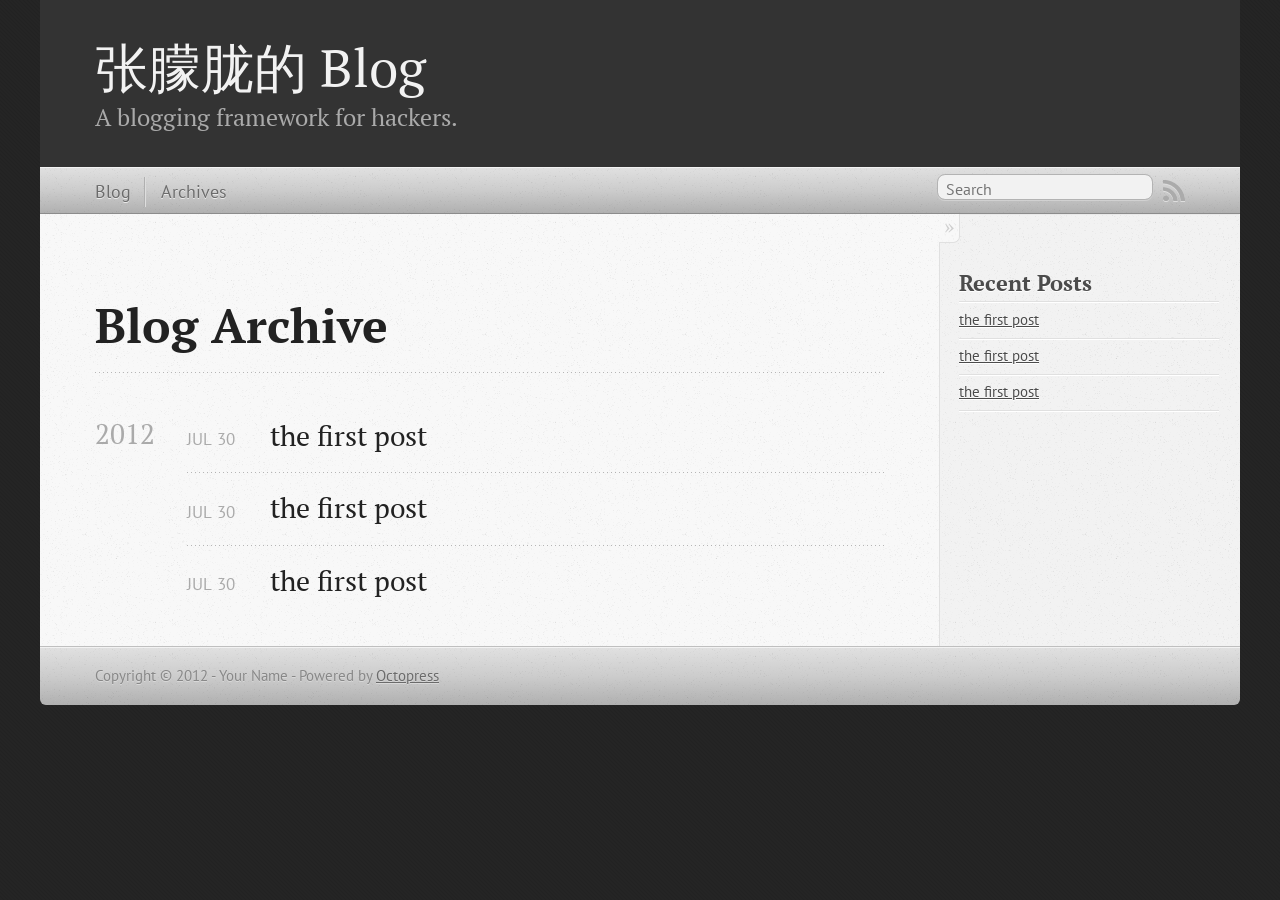
==== blog/archives/index.html @ 4d6401e7 "Site updated at 2012-07-30 12:46:50 UTC" ====
<!DOCTYPE html>
<!--[if IEMobile 7 ]><html class="no-js iem7"><![endif]-->
<!--[if lt IE 9]><html class="no-js lte-ie8"><![endif]-->
<!--[if (gt IE 8)|(gt IEMobile 7)|!(IEMobile)|!(IE)]><!--><html class="no-js" lang="en"><!--<![endif]-->
<head>
  <meta charset="utf-8">
  <title>Blog Archive - 张朦胧的 Blog</title>
  <meta name="author" content="Your Name">

  
  <meta name="description" content="Blog Archive 2012 the first post
Jul 30 2012 the first post
Jul 30 2012 the first post
Jul 30 2012 Recent Posts the first post the first post the &hellip;">
  

  <!-- http://t.co/dKP3o1e -->
  <meta name="HandheldFriendly" content="True">
  <meta name="MobileOptimized" content="320">
  <meta name="viewport" content="width=device-width, initial-scale=1">

  
  <link rel="canonical" href="http://ccc012zx.github.com/blog/archives/">
  <link href="/favicon.png" rel="icon">
  <link href="/stylesheets/screen.css" media="screen, projection" rel="stylesheet" type="text/css">
  <script src="/javascripts/modernizr-2.0.js"></script>
  <script src="/javascripts/ender.js"></script>
  <script src="/javascripts/octopress.js" type="text/javascript"></script>
  <link href="/atom.xml" rel="alternate" title="张朦胧的 Blog" type="application/atom+xml">
  <!--Fonts from Google"s Web font directory at http://google.com/webfonts -->
<link href="http://fonts.googleapis.com/css?family=PT+Serif:regular,italic,bold,bolditalic" rel="stylesheet" type="text/css">
<link href="http://fonts.googleapis.com/css?family=PT+Sans:regular,italic,bold,bolditalic" rel="stylesheet" type="text/css">

  

</head>

<body   >
  <header role="banner"><hgroup>
  <h1><a href="/">张朦胧的 Blog</a></h1>
  
    <h2>A blogging framework for hackers.</h2>
  
</hgroup>

</header>
  <nav role="navigation"><ul class="subscription" data-subscription="rss">
  <li><a href="/atom.xml" rel="subscribe-rss" title="subscribe via RSS">RSS</a></li>
  
</ul>
  
<form action="http://google.com/search" method="get">
  <fieldset role="search">
    <input type="hidden" name="q" value="site:ccc012zx.github.com" />
    <input class="search" type="text" name="q" results="0" placeholder="Search"/>
  </fieldset>
</form>
  
<ul class="main-navigation">
  <li><a href="/">Blog</a></li>
  <li><a href="/blog/archives">Archives</a></li>
</ul>

</nav>
  <div id="main">
    <div id="content">
      <div>
<article role="article">
  
  <header>
    <h1 class="entry-title">Blog Archive</h1>
    
  </header>
  
  <div id="blog-archives">



  
  <h2>2012</h2>

<article>
  
<h1><a href="/blog/2012/07/30/the-third-post/">the first post</a></h1>
<time datetime="2012-07-30T16:35:00+08:00" pubdate><span class='month'>Jul</span> <span class='day'>30</span> <span class='year'>2012</span></time>


</article>



<article>
  
<h1><a href="/blog/2012/07/30/the-second-post/">the first post</a></h1>
<time datetime="2012-07-30T16:35:00+08:00" pubdate><span class='month'>Jul</span> <span class='day'>30</span> <span class='year'>2012</span></time>


</article>



<article>
  
<h1><a href="/blog/2012/07/30/the-first-post/">the first post</a></h1>
<time datetime="2012-07-30T16:35:00+08:00" pubdate><span class='month'>Jul</span> <span class='day'>30</span> <span class='year'>2012</span></time>


</article>

</div>

  
</article>

</div>

<aside class="sidebar">
  
    <section>
  <h1>Recent Posts</h1>
  <ul id="recent_posts">
    
      <li class="post">
        <a href="/blog/2012/07/30/the-third-post/">the first post</a>
      </li>
    
      <li class="post">
        <a href="/blog/2012/07/30/the-second-post/">the first post</a>
      </li>
    
      <li class="post">
        <a href="/blog/2012/07/30/the-first-post/">the first post</a>
      </li>
    
  </ul>
</section>






  
</aside>


    </div>
  </div>
  <footer role="contentinfo"><p>
  Copyright &copy; 2012 - Your Name -
  <span class="credit">Powered by <a href="http://octopress.org">Octopress</a></span>
</p>

</footer>
  







  <script type="text/javascript">
    (function(){
      var twitterWidgets = document.createElement('script');
      twitterWidgets.type = 'text/javascript';
      twitterWidgets.async = true;
      twitterWidgets.src = 'http://platform.twitter.com/widgets.js';
      document.getElementsByTagName('head')[0].appendChild(twitterWidgets);
    })();
  </script>





</body>
</html>
---- stylesheets/screen.css ----
html,body,div,span,applet,object,iframe,h1,h2,h3,h4,h5,h6,p,blockquote,pre,a,abbr,acronym,address,big,cite,code,del,dfn,em,img,ins,kbd,q,s,samp,small,strike,strong,sub,sup,tt,var,b,u,i,center,dl,dt,dd,ol,ul,li,fieldset,form,label,legend,table,caption,tbody,tfoot,thead,tr,th,td,article,aside,canvas,details,embed,figure,figcaption,footer,header,hgroup,menu,nav,output,ruby,section,summary,time,mark,audio,video{margin:0;padding:0;border:0;font-size:100%;font:inherit;vertical-align:baseline}body{line-height:1}ol,ul{list-style:none}table{border-collapse:collapse;border-spacing:0}caption,th,td{text-align:left;font-weight:normal;vertical-align:middle}q,blockquote{quotes:none}q:before,q:after,blockquote:before,blockquote:after{content:"";content:none}a img{border:none}article,aside,details,figcaption,figure,footer,header,hgroup,menu,nav,section,summary{display:block}article,aside,details,figcaption,figure,footer,header,hgroup,menu,nav,section,summary{display:block}a{color:#1863a1}a:visited{color:#751590}a:focus{color:#0181eb}a:hover{color:#0181eb}a:active{color:#01579f}aside.sidebar a{color:#1863a1}aside.sidebar a:focus{color:#0181eb}aside.sidebar a:hover{color:#0181eb}aside.sidebar a:active{color:#01579f}a{-webkit-transition:color 0.3s;-moz-transition:color 0.3s;-ms-transition:color 0.3s;-o-transition:color 0.3s;transition:color 0.3s}html{background:#252525 url('/images/line-tile.png?1343634546') top left}body>div{background:#f2f2f2 url('/images/noise.png?1343634546') top left;border-bottom:1px solid #bfbfbf}body>div>div{background:#f8f8f8 url('/images/noise.png?1343634546') top left;border-right:1px solid #e0e0e0}.heading,body>header h1,h1,h2,h3,h4,h5,h6{font-family:"PT Serif","Georgia","Helvetica Neue",Arial,sans-serif}.sans,body>header h2,article header p.meta,article>footer,#content .blog-index footer,html .gist .gist-file .gist-meta,#blog-archives a.category,#blog-archives time,aside.sidebar section,body>footer{font-family:"PT Sans","Helvetica Neue",Arial,sans-serif}.serif,body,#content .blog-index a[rel=full-article]{font-family:"PT Serif",Georgia,Times,"Times New Roman",serif}.mono,pre,code,tt,p code,li code{font-family:Menlo,Monaco,"Andale Mono","lucida console","Courier New",monospace}body>header h1{font-size:2.2em;font-family:"PT Serif","Georgia","Helvetica Neue",Arial,sans-serif;font-weight:normal;line-height:1.2em;margin-bottom:0.6667em}body>header h2{font-family:"PT Serif","Georgia","Helvetica Neue",Arial,sans-serif}body{line-height:1.5em;color:#222}h1{font-size:2.2em;line-height:1.2em}@media only screen and (min-width: 992px){body{font-size:1.15em}h1{font-size:2.6em;line-height:1.2em}}h1,h2,h3,h4,h5,h6{text-rendering:optimizelegibility;margin-bottom:1em;font-weight:bold}h2,section h1{font-size:1.5em}h3,section h2,section section h1{font-size:1.3em}h4,section h3,section section h2,section section section h1{font-size:1em}h5,section h4,section section h3{font-size:.9em}h6,section h5,section section h4,section section section h3{font-size:.8em}p,blockquote,ul,ol{margin-bottom:1.5em}ul{list-style-type:disc}ul ul{list-style-type:circle;margin-bottom:0px}ul ul ul{list-style-type:square;margin-bottom:0px}ol{list-style-type:decimal}ol ol{list-style-type:lower-alpha;margin-bottom:0px}ol ol ol{list-style-type:lower-roman;margin-bottom:0px}ul,ul ul,ul ol,ol,ol ul,ol ol{margin-left:1.3em}strong{font-weight:bold}em{font-style:italic}sup,sub{font-size:0.8em;position:relative;display:inline-block}sup{top:-0.5em}sub{bottom:-0.5em}q{font-style:italic}q:before{content:"\201C"}q:after{content:"\201D"}em,dfn{font-style:italic}strong,dfn{font-weight:bold}del,s{text-decoration:line-through}abbr,acronym{border-bottom:1px dotted;cursor:help}sub,sup{line-height:0}hr{margin-bottom:0.2em}small{font-size:.8em}big{font-size:1.2em}blockquote{font-style:italic;position:relative;font-size:1.2em;line-height:1.5em;padding-left:1em;border-left:4px solid rgba(170,170,170,0.5)}blockquote cite{font-style:italic}blockquote cite a{color:#aaa !important;word-wrap:break-word}blockquote cite:before{content:'\2014';padding-right:.3em;padding-left:.3em;color:#aaa}@media only screen and (min-width: 992px){blockquote{padding-left:1.5em;border-left-width:4px}}.pullquote-right:before,.pullquote-left:before{padding:0;border:none;content:attr(data-pullquote);float:right;width:45%;margin:.5em 0 1em 1.5em;position:relative;top:7px;font-size:1.4em;line-height:1.45em}.pullquote-left:before{float:left;margin:.5em 1.5em 1em 0}.force-wrap,article a,aside.sidebar a{white-space:-moz-pre-wrap;white-space:-pre-wrap;white-space:-o-pre-wrap;white-space:pre-wrap;word-wrap:break-word}.group,body>header,body>nav,body>footer,body #content>article,body #content>div>article,body #content>div>section,body div.pagination,aside.sidebar,#main,#content,.sidebar{*zoom:1}.group:after,body>header:after,body>nav:after,body>footer:after,body #content>article:after,body #content>div>article:after,body #content>div>section:after,body div.pagination:after,aside.sidebar:after,#main:after,#content:after,.sidebar:after{content:"";display:table;clear:both}body{-webkit-text-size-adjust:none;max-width:1200px;position:relative;margin:0 auto}body>header,body>nav,body>footer,body #content>article,body #content>div>article,body #content>div>section{padding-left:18px;padding-right:18px}@media only screen and (min-width: 480px){body>header,body>nav,body>footer,body #content>article,body #content>div>article,body #content>div>section{padding-left:25px;padding-right:25px}}@media only screen and (min-width: 768px){body>header,body>nav,body>footer,body #content>article,body #content>div>article,body #content>div>section{padding-left:35px;padding-right:35px}}@media only screen and (min-width: 992px){body>header,body>nav,body>footer,body #content>article,body #content>div>article,body #content>div>section{padding-left:55px;padding-right:55px}}body div.pagination{margin-left:18px;margin-right:18px}@media only screen and (min-width: 480px){body div.pagination{margin-left:25px;margin-right:25px}}@media only screen and (min-width: 768px){body div.pagination{margin-left:35px;margin-right:35px}}@media only screen and (min-width: 992px){body div.pagination{margin-left:55px;margin-right:55px}}body>header{font-size:1em;padding-top:1.5em;padding-bottom:1.5em}#content{overflow:hidden}#content>div,#content>article{width:100%}aside.sidebar{float:none;padding:0 18px 1px;background-color:#f7f7f7;border-top:1px solid #e0e0e0}.flex-content,article img,article video,article .flash-video,aside.sidebar img{max-width:100%;height:auto}.basic-alignment.left,article img.left,article video.left,article .left.flash-video,aside.sidebar img.left{float:left;margin-right:1.5em}.basic-alignment.right,article img.right,article video.right,article .right.flash-video,aside.sidebar img.right{float:right;margin-left:1.5em}.basic-alignment.center,article img.center,article video.center,article .center.flash-video,aside.sidebar img.center{display:block;margin:0 auto 1.5em}.basic-alignment.left,article img.left,article video.left,article .left.flash-video,aside.sidebar img.left,.basic-alignment.right,article img.right,article video.right,article .right.flash-video,aside.sidebar img.right{margin-bottom:.8em}.toggle-sidebar,.no-sidebar .toggle-sidebar{display:none}@media only screen and (min-width: 750px){body.sidebar-footer aside.sidebar{float:none;width:auto;clear:left;margin:0;padding:0 35px 1px;background-color:#f7f7f7;border-top:1px solid #eaeaea}body.sidebar-footer aside.sidebar section.odd,body.sidebar-footer aside.sidebar section.even{float:left;width:48%}body.sidebar-footer aside.sidebar section.odd{margin-left:0}body.sidebar-footer aside.sidebar section.even{margin-left:4%}body.sidebar-footer aside.sidebar.thirds section{width:30%;margin-left:5%}body.sidebar-footer aside.sidebar.thirds section.first{margin-left:0;clear:both}}body.sidebar-footer #content{margin-right:0px}body.sidebar-footer .toggle-sidebar{display:none}@media only screen and (min-width: 550px){body>header{font-size:1em}}@media only screen and (min-width: 750px){aside.sidebar{float:none;width:auto;clear:left;margin:0;padding:0 35px 1px;background-color:#f7f7f7;border-top:1px solid #eaeaea}aside.sidebar section.odd,aside.sidebar section.even{float:left;width:48%}aside.sidebar section.odd{margin-left:0}aside.sidebar section.even{margin-left:4%}aside.sidebar.thirds section{width:30%;margin-left:5%}aside.sidebar.thirds section.first{margin-left:0;clear:both}}@media only screen and (min-width: 768px){body{-webkit-text-size-adjust:auto}body>header{font-size:1.2em}#main{padding:0;margin:0 auto}#content{overflow:visible;margin-right:240px;position:relative}.no-sidebar #content{margin-right:0;border-right:0}.collapse-sidebar #content{margin-right:20px}#content>div,#content>article{padding-top:17.5px;padding-bottom:17.5px;float:left}aside.sidebar{width:210px;padding:0 15px 15px;background:none;clear:none;float:left;margin:0 -100% 0 0}aside.sidebar section{width:auto;margin-left:0}aside.sidebar section.odd,aside.sidebar section.even{float:none;width:auto;margin-left:0}.collapse-sidebar aside.sidebar{float:none;width:auto;clear:left;margin:0;padding:0 35px 1px;background-color:#f7f7f7;border-top:1px solid #eaeaea}.collapse-sidebar aside.sidebar section.odd,.collapse-sidebar aside.sidebar section.even{float:left;width:48%}.collapse-sidebar aside.sidebar section.odd{margin-left:0}.collapse-sidebar aside.sidebar section.even{margin-left:4%}.collapse-sidebar aside.sidebar.thirds section{width:30%;margin-left:5%}.collapse-sidebar aside.sidebar.thirds section.first{margin-left:0;clear:both}}@media only screen and (min-width: 992px){body>header{font-size:1.3em}#content{margin-right:300px}#content>div,#content>article{padding-top:27.5px;padding-bottom:27.5px}aside.sidebar{width:260px;padding:1.2em 20px 20px}.collapse-sidebar aside.sidebar{padding-left:55px;padding-right:55px}}@media only screen and (min-width: 768px){ul,ol{margin-left:0}}body>header{background:#333}body>header h1{display:inline-block;margin:0}body>header h1 a,body>header h1 a:visited,body>header h1 a:hover{color:#f2f2f2;text-decoration:none}body>header h2{margin:.2em 0 0;font-size:1em;color:#aaa;font-weight:normal}body>nav{position:relative;background-color:#ccc;background:url('/images/noise.png?1343634546'),-webkit-gradient(linear, 50% 0%, 50% 100%, color-stop(0%, #e0e0e0), color-stop(50%, #cccccc), color-stop(100%, #b0b0b0));background:url('/images/noise.png?1343634546'),-webkit-linear-gradient(#e0e0e0,#cccccc,#b0b0b0);background:url('/images/noise.png?1343634546'),-moz-linear-gradient(#e0e0e0,#cccccc,#b0b0b0);background:url('/images/noise.png?1343634546'),-o-linear-gradient(#e0e0e0,#cccccc,#b0b0b0);background:url('/images/noise.png?1343634546'),-ms-linear-gradient(#e0e0e0,#cccccc,#b0b0b0);background:url('/images/noise.png?1343634546'),linear-gradient(#e0e0e0,#cccccc,#b0b0b0);border-top:1px solid #f2f2f2;border-bottom:1px solid #8c8c8c;padding-top:.35em;padding-bottom:.35em}body>nav form{-webkit-background-clip:padding;-moz-background-clip:padding;background-clip:padding-box;margin:0;padding:0}body>nav form .search{padding:.3em .5em 0;font-size:.85em;font-family:"PT Sans","Helvetica Neue",Arial,sans-serif;line-height:1.1em;width:95%;-webkit-border-radius:0.5em;-moz-border-radius:0.5em;-ms-border-radius:0.5em;-o-border-radius:0.5em;border-radius:0.5em;-webkit-background-clip:padding;-moz-background-clip:padding;background-clip:padding-box;-webkit-box-shadow:#d1d1d1 0 1px;-moz-box-shadow:#d1d1d1 0 1px;box-shadow:#d1d1d1 0 1px;background-color:#f2f2f2;border:1px solid #b3b3b3;color:#888}body>nav form .search:focus{color:#444;border-color:#80b1df;-webkit-box-shadow:#80b1df 0 0 4px,#80b1df 0 0 3px inset;-moz-box-shadow:#80b1df 0 0 4px,#80b1df 0 0 3px inset;box-shadow:#80b1df 0 0 4px,#80b1df 0 0 3px inset;background-color:#fff;outline:none}body>nav fieldset[role=search]{float:right;width:48%}body>nav fieldset.mobile-nav{float:left;width:48%}body>nav fieldset.mobile-nav select{width:100%;font-size:.8em;border:1px solid #888}body>nav ul{display:none}@media only screen and (min-width: 550px){body>nav{font-size:.9em}body>nav ul{margin:0;padding:0;border:0;overflow:hidden;*zoom:1;float:left;display:block;padding-top:.15em}body>nav ul li{list-style-image:none;list-style-type:none;margin-left:0;white-space:nowrap;display:inline;float:left;padding-left:0;padding-right:0}body>nav ul li:first-child,body>nav ul li.first{padding-left:0}body>nav ul li:last-child{padding-right:0}body>nav ul li.last{padding-right:0}body>nav ul.subscription{margin-left:.8em;float:right}body>nav ul.subscription li:last-child a{padding-right:0}body>nav ul li{margin:0}body>nav a{color:#6b6b6b;font-family:"PT Sans","Helvetica Neue",Arial,sans-serif;text-shadow:#ebebeb 0 1px;float:left;text-decoration:none;font-size:1.1em;padding:.1em 0;line-height:1.5em}body>nav a:visited{color:#6b6b6b}body>nav a:hover{color:#2b2b2b}body>nav li+li{border-left:1px solid #b0b0b0;margin-left:.8em}body>nav li+li a{padding-left:.8em;border-left:1px solid #dedede}body>nav form{float:right;text-align:left;padding-left:.8em;width:175px}body>nav form .search{width:93%;font-size:.95em;line-height:1.2em}body>nav ul[data-subscription$=email]+form{width:97px}body>nav ul[data-subscription$=email]+form .search{width:91%}body>nav fieldset.mobile-nav{display:none}body>nav fieldset[role=search]{width:99%}}@media only screen and (min-width: 992px){body>nav form{width:215px}body>nav ul[data-subscription$=email]+form{width:147px}}.no-placeholder body>nav .search{background:#f2f2f2 url('/images/search.png?1343634546') 0.3em 0.25em no-repeat;text-indent:1.3em}@media only screen and (min-width: 550px){.maskImage body>nav ul[data-subscription$=email]+form{width:123px}}@media only screen and (min-width: 992px){.maskImage body>nav ul[data-subscription$=email]+form{width:173px}}.maskImage ul.subscription{position:relative;top:.2em}.maskImage ul.subscription li,.maskImage ul.subscription a{border:0;padding:0}.maskImage a[rel=subscribe-rss]{position:relative;top:0px;text-indent:-999999em;background-color:#dedede;border:0;padding:0}.maskImage a[rel=subscribe-rss],.maskImage a[rel=subscribe-rss]:after{-webkit-mask-image:url('/images/rss.png?1343634546');-moz-mask-image:url('/images/rss.png?1343634546');-ms-mask-image:url('/images/rss.png?1343634546');-o-mask-image:url('/images/rss.png?1343634546');mask-image:url('/images/rss.png?1343634546');-webkit-mask-repeat:no-repeat;-moz-mask-repeat:no-repeat;-ms-mask-repeat:no-repeat;-o-mask-repeat:no-repeat;mask-repeat:no-repeat;width:22px;height:22px}.maskImage a[rel=subscribe-rss]:after{content:"";position:absolute;top:-1px;left:0;background-color:#ababab}.maskImage a[rel=subscribe-rss]:hover:after{background-color:#9e9e9e}.maskImage a[rel=subscribe-email]{position:relative;top:0px;text-indent:-999999em;background-color:#dedede;border:0;padding:0}.maskImage a[rel=subscribe-email],.maskImage a[rel=subscribe-email]:after{-webkit-mask-image:url('/images/email.png?1343634546');-moz-mask-image:url('/images/email.png?1343634546');-ms-mask-image:url('/images/email.png?1343634546');-o-mask-image:url('/images/email.png?1343634546');mask-image:url('/images/email.png?1343634546');-webkit-mask-repeat:no-repeat;-moz-mask-repeat:no-repeat;-ms-mask-repeat:no-repeat;-o-mask-repeat:no-repeat;mask-repeat:no-repeat;width:28px;height:22px}.maskImage a[rel=subscribe-email]:after{content:"";position:absolute;top:-1px;left:0;background-color:#ababab}.maskImage a[rel=subscribe-email]:hover:after{background-color:#9e9e9e}article{padding-top:1em}article header{position:relative;padding-top:2em;padding-bottom:1em;margin-bottom:1em;background:url('[data-uri]') bottom left repeat-x}article header h1{margin:0}article header h1 a{text-decoration:none}article header h1 a:hover{text-decoration:underline}article header p{font-size:.9em;color:#aaa;margin:0}article header p.meta{text-transform:uppercase;position:absolute;top:0}@media only screen and (min-width: 768px){article header{margin-bottom:1.5em;padding-bottom:1em;background:url('[data-uri]') bottom left repeat-x}}article h2{padding-top:0.8em;background:url('[data-uri]') top left repeat-x}.entry-content article h2:first-child,article header+h2{padding-top:0}article h2:first-child,article header+h2{background:none}article .feature{padding-top:.5em;margin-bottom:1em;padding-bottom:1em;background:url('[data-uri]') bottom left repeat-x;font-size:2.0em;font-style:italic;line-height:1.3em}article img,article video,article .flash-video{-webkit-border-radius:0.3em;-moz-border-radius:0.3em;-ms-border-radius:0.3em;-o-border-radius:0.3em;border-radius:0.3em;-webkit-box-shadow:rgba(0,0,0,0.15) 0 1px 4px;-moz-box-shadow:rgba(0,0,0,0.15) 0 1px 4px;box-shadow:rgba(0,0,0,0.15) 0 1px 4px;-webkit-box-sizing:border-box;-moz-box-sizing:border-box;box-sizing:border-box;border:#fff 0.5em solid}article video,article .flash-video{margin:0 auto 1.5em}article video{display:block;width:100%}article .flash-video>div{position:relative;display:block;padding-bottom:56.25%;padding-top:1px;height:0;overflow:hidden}article .flash-video>div iframe,article .flash-video>div object,article .flash-video>div embed{position:absolute;top:0;left:0;width:100%;height:100%}article>footer{padding-bottom:2.5em;margin-top:2em}article>footer p.meta{margin-bottom:.8em;font-size:.85em;clear:both;overflow:hidden}.blog-index article+article{background:url('[data-uri]') top left repeat-x}#content .blog-index{padding-top:0;padding-bottom:0}#content .blog-index article{padding-top:2em}#content .blog-index article header{background:none;padding-bottom:0}#content .blog-index article h1{font-size:2.2em}#content .blog-index article h1 a{color:inherit}#content .blog-index article h1 a:hover{color:#0181eb}#content .blog-index a[rel=full-article]{background:#ebebeb;display:inline-block;padding:.4em .8em;margin-right:.5em;text-decoration:none;color:#666;-webkit-transition:background-color 0.5s;-moz-transition:background-color 0.5s;-ms-transition:background-color 0.5s;-o-transition:background-color 0.5s;transition:background-color 0.5s}#content .blog-index a[rel=full-article]:hover{background:#0181eb;text-shadow:none;color:#f8f8f8}#content .blog-index footer{margin-top:1em}.separator,article>footer .byline+time:before,article>footer time+time:before,article>footer .comments:before,article>footer .byline ~ .categories:before{content:"\2022 ";padding:0 .4em 0 .2em;display:inline-block}#content div.pagination{text-align:center;font-size:.95em;position:relative;background:url('[data-uri]') top left repeat-x;padding-top:1.5em;padding-bottom:1.5em}#content div.pagination a{text-decoration:none;color:#aaa}#content div.pagination a.prev{position:absolute;left:0}#content div.pagination a.next{position:absolute;right:0}#content div.pagination a:hover{color:#0181eb}#content div.pagination a[href*=archive]:before,#content div.pagination a[href*=archive]:after{content:'\2014';padding:0 .3em}p.meta+.sharing{padding-top:1em;padding-left:0;background:url('[data-uri]') top left repeat-x}#fb-root{display:none}.highlight,html .gist .gist-file .gist-syntax .gist-highlight{border:1px solid #05232b !important}.highlight table td.code,html .gist .gist-file .gist-syntax .gist-highlight table td.code{width:100%}.highlight .line-numbers,html .gist .gist-file .gist-syntax .gist-highlight .line-numbers{text-align:right;font-size:13px;line-height:1.45em;background:#073642 url('/images/noise.png?1343634546') top left !important;border-right:1px solid #00232c !important;-webkit-box-shadow:#083e4b -1px 0 inset;-moz-box-shadow:#083e4b -1px 0 inset;box-shadow:#083e4b -1px 0 inset;text-shadow:#021014 0 -1px;padding:.8em !important;-webkit-border-radius:0;-moz-border-radius:0;-ms-border-radius:0;-o-border-radius:0;border-radius:0}.highlight .line-numbers span,html .gist .gist-file .gist-syntax .gist-highlight .line-numbers span{color:#586e75 !important}figure.code,.gist-file,pre{-webkit-box-shadow:rgba(0,0,0,0.06) 0 0 10px;-moz-box-shadow:rgba(0,0,0,0.06) 0 0 10px;box-shadow:rgba(0,0,0,0.06) 0 0 10px}figure.code .highlight pre,.gist-file .highlight pre,pre .highlight pre{-webkit-box-shadow:none;-moz-box-shadow:none;box-shadow:none}html .gist .gist-file{margin-bottom:1.8em;position:relative;border:none;padding-top:26px !important}html .gist .gist-file .gist-syntax{border-bottom:0 !important;background:none !important}html .gist .gist-file .gist-syntax .gist-highlight{background:#002b36 !important}html .gist .gist-file .gist-meta{padding:.6em 0.8em;border:1px solid #083e4b !important;color:#586e75;font-size:.7em !important;background:#073642 url('/images/noise.png?1343634546') top left;line-height:1.5em}html .gist .gist-file .gist-meta a{color:#75878b !important;text-decoration:none}html .gist .gist-file .gist-meta a:hover{text-decoration:underline}html .gist .gist-file .gist-meta a:hover{color:#93a1a1 !important}html .gist .gist-file .gist-meta a[href*='#file']{position:absolute;top:0;left:0;right:-10px;color:#474747 !important}html .gist .gist-file .gist-meta a[href*='#file']:hover{color:#1863a1 !important}html .gist .gist-file .gist-meta a[href*=raw]{top:.4em}pre{background:#002b36 url('/images/noise.png?1343634546') top left;-webkit-border-radius:0.4em;-moz-border-radius:0.4em;-ms-border-radius:0.4em;-o-border-radius:0.4em;border-radius:0.4em;border:1px solid #05232b;line-height:1.45em;font-size:13px;margin-bottom:2.1em;padding:.8em 1em;color:#93a1a1;overflow:auto}h3.filename+pre{-moz-border-radius-topleft:0px;-webkit-border-top-left-radius:0px;-ms-border-top-left-radius:0px;-o-border-top-left-radius:0px;border-top-left-radius:0px;-moz-border-radius-topright:0px;-webkit-border-top-right-radius:0px;-ms-border-top-right-radius:0px;-o-border-top-right-radius:0px;border-top-right-radius:0px}p code,li code{display:inline-block;white-space:no-wrap;background:#fff;font-size:.8em;line-height:1.5em;color:#555;border:1px solid #ddd;-webkit-border-radius:0.4em;-moz-border-radius:0.4em;-ms-border-radius:0.4em;-o-border-radius:0.4em;border-radius:0.4em;padding:0 .3em;margin:-1px 0}p pre code,li pre code{font-size:1em !important;background:none;border:none}.pre-code,html .gist .gist-file .gist-syntax .gist-highlight pre,.highlight code{font-family:Menlo,Monaco,"Andale Mono","lucida console","Courier New",monospace !important;overflow:scroll;overflow-y:hidden;display:block;padding:.8em !important;overflow-x:auto;line-height:1.45em;background:#002b36 url('/images/noise.png?1343634546') top left !important;color:#93a1a1 !important}.pre-code *::-moz-selection,html .gist .gist-file .gist-syntax .gist-highlight pre *::-moz-selection,.highlight code *::-moz-selection{background:#386774;color:inherit;text-shadow:#002b36 0 1px}.pre-code *::-webkit-selection,html .gist .gist-file .gist-syntax .gist-highlight pre *::-webkit-selection,.highlight code *::-webkit-selection{background:#386774;color:inherit;text-shadow:#002b36 0 1px}.pre-code *::selection,html .gist .gist-file .gist-syntax .gist-highlight pre *::selection,.highlight code *::selection{background:#386774;color:inherit;text-shadow:#002b36 0 1px}.pre-code span,html .gist .gist-file .gist-syntax .gist-highlight pre span,.highlight code span{color:#93a1a1 !important}.pre-code span,html .gist .gist-file .gist-syntax .gist-highlight pre span,.highlight code span{font-style:normal !important;font-weight:normal !important}.pre-code .c,html .gist .gist-file .gist-syntax .gist-highlight pre .c,.highlight code .c{color:#586e75 !important;font-style:italic !important}.pre-code .cm,html .gist .gist-file .gist-syntax .gist-highlight pre .cm,.highlight code .cm{color:#586e75 !important;font-style:italic !important}.pre-code .cp,html .gist .gist-file .gist-syntax .gist-highlight pre .cp,.highlight code .cp{color:#586e75 !important;font-style:italic !important}.pre-code .c1,html .gist .gist-file .gist-syntax .gist-highlight pre .c1,.highlight code .c1{color:#586e75 !important;font-style:italic !important}.pre-code .cs,html .gist .gist-file .gist-syntax .gist-highlight pre .cs,.highlight code .cs{color:#586e75 !important;font-weight:bold !important;font-style:italic !important}.pre-code .err,html .gist .gist-file .gist-syntax .gist-highlight pre .err,.highlight code .err{color:#dc322f !important;background:none !important}.pre-code .k,html .gist .gist-file .gist-syntax .gist-highlight pre .k,.highlight code .k{color:#cb4b16 !important}.pre-code .o,html .gist .gist-file .gist-syntax .gist-highlight pre .o,.highlight code .o{color:#93a1a1 !important;font-weight:bold !important}.pre-code .p,html .gist .gist-file .gist-syntax .gist-highlight pre .p,.highlight code .p{color:#93a1a1 !important}.pre-code .ow,html .gist .gist-file .gist-syntax .gist-highlight pre .ow,.highlight code .ow{color:#2aa198 !important;font-weight:bold !important}.pre-code .gd,html .gist .gist-file .gist-syntax .gist-highlight pre .gd,.highlight code .gd{color:#93a1a1 !important;background-color:#372c34 !important;display:inline-block}.pre-code .gd .x,html .gist .gist-file .gist-syntax .gist-highlight pre .gd .x,.highlight code .gd .x{color:#93a1a1 !important;background-color:#4d2d33 !important;display:inline-block}.pre-code .ge,html .gist .gist-file .gist-syntax .gist-highlight pre .ge,.highlight code .ge{color:#93a1a1 !important;font-style:italic !important}.pre-code .gh,html .gist .gist-file .gist-syntax .gist-highlight pre .gh,.highlight code .gh{color:#586e75 !important}.pre-code .gi,html .gist .gist-file .gist-syntax .gist-highlight pre .gi,.highlight code .gi{color:#93a1a1 !important;background-color:#1a412b !important;display:inline-block}.pre-code .gi .x,html .gist .gist-file .gist-syntax .gist-highlight pre .gi .x,.highlight code .gi .x{color:#93a1a1 !important;background-color:#355720 !important;display:inline-block}.pre-code .gs,html .gist .gist-file .gist-syntax .gist-highlight pre .gs,.highlight code .gs{color:#93a1a1 !important;font-weight:bold !important}.pre-code .gu,html .gist .gist-file .gist-syntax .gist-highlight pre .gu,.highlight code .gu{color:#6c71c4 !important}.pre-code .kc,html .gist .gist-file .gist-syntax .gist-highlight pre .kc,.highlight code .kc{color:#859900 !important;font-weight:bold !important}.pre-code .kd,html .gist .gist-file .gist-syntax .gist-highlight pre .kd,.highlight code .kd{color:#268bd2 !important}.pre-code .kp,html .gist .gist-file .gist-syntax .gist-highlight pre .kp,.highlight code .kp{color:#cb4b16 !important;font-weight:bold !important}.pre-code .kr,html .gist .gist-file .gist-syntax .gist-highlight pre .kr,.highlight code .kr{color:#d33682 !important;font-weight:bold !important}.pre-code .kt,html .gist .gist-file .gist-syntax .gist-highlight pre .kt,.highlight code .kt{color:#2aa198 !important}.pre-code .n,html .gist .gist-file .gist-syntax .gist-highlight pre .n,.highlight code .n{color:#268bd2 !important}.pre-code .na,html .gist .gist-file .gist-syntax .gist-highlight pre .na,.highlight code .na{color:#268bd2 !important}.pre-code .nb,html .gist .gist-file .gist-syntax .gist-highlight pre .nb,.highlight code .nb{color:#859900 !important}.pre-code .nc,html .gist .gist-file .gist-syntax .gist-highlight pre .nc,.highlight code .nc{color:#d33682 !important}.pre-code .no,html .gist .gist-file .gist-syntax .gist-highlight pre .no,.highlight code .no{color:#b58900 !important}.pre-code .nl,html .gist .gist-file .gist-syntax .gist-highlight pre .nl,.highlight code .nl{color:#859900 !important}.pre-code .ne,html .gist .gist-file .gist-syntax .gist-highlight pre .ne,.highlight code .ne{color:#268bd2 !important;font-weight:bold !important}.pre-code .nf,html .gist .gist-file .gist-syntax .gist-highlight pre .nf,.highlight code .nf{color:#268bd2 !important;font-weight:bold !important}.pre-code .nn,html .gist .gist-file .gist-syntax .gist-highlight pre .nn,.highlight code .nn{color:#b58900 !important}.pre-code .nt,html .gist .gist-file .gist-syntax .gist-highlight pre .nt,.highlight code .nt{color:#268bd2 !important;font-weight:bold !important}.pre-code .nx,html .gist .gist-file .gist-syntax .gist-highlight pre .nx,.highlight code .nx{color:#b58900 !important}.pre-code .vg,html .gist .gist-file .gist-syntax .gist-highlight pre .vg,.highlight code .vg{color:#268bd2 !important}.pre-code .vi,html .gist .gist-file .gist-syntax .gist-highlight pre .vi,.highlight code .vi{color:#268bd2 !important}.pre-code .nv,html .gist .gist-file .gist-syntax .gist-highlight pre .nv,.highlight code .nv{color:#268bd2 !important}.pre-code .mf,html .gist .gist-file .gist-syntax .gist-highlight pre .mf,.highlight code .mf{color:#2aa198 !important}.pre-code .m,html .gist .gist-file .gist-syntax .gist-highlight pre .m,.highlight code .m{color:#2aa198 !important}.pre-code .mh,html .gist .gist-file .gist-syntax .gist-highlight pre .mh,.highlight code .mh{color:#2aa198 !important}.pre-code .mi,html .gist .gist-file .gist-syntax .gist-highlight pre .mi,.highlight code .mi{color:#2aa198 !important}.pre-code .s,html .gist .gist-file .gist-syntax .gist-highlight pre .s,.highlight code .s{color:#2aa198 !important}.pre-code .sd,html .gist .gist-file .gist-syntax .gist-highlight pre .sd,.highlight code .sd{color:#2aa198 !important}.pre-code .s2,html .gist .gist-file .gist-syntax .gist-highlight pre .s2,.highlight code .s2{color:#2aa198 !important}.pre-code .se,html .gist .gist-file .gist-syntax .gist-highlight pre .se,.highlight code .se{color:#dc322f !important}.pre-code .si,html .gist .gist-file .gist-syntax .gist-highlight pre .si,.highlight code .si{color:#268bd2 !important}.pre-code .sr,html .gist .gist-file .gist-syntax .gist-highlight pre .sr,.highlight code .sr{color:#2aa198 !important}.pre-code .s1,html .gist .gist-file .gist-syntax .gist-highlight pre .s1,.highlight code .s1{color:#2aa198 !important}.pre-code div .gd,html .gist .gist-file .gist-syntax .gist-highlight pre div .gd,.highlight code div .gd,.pre-code div .gd .x,html .gist .gist-file .gist-syntax .gist-highlight pre div .gd .x,.highlight code div .gd .x,.pre-code div .gi,html .gist .gist-file .gist-syntax .gist-highlight pre div .gi,.highlight code div .gi,.pre-code div .gi .x,html .gist .gist-file .gist-syntax .gist-highlight pre div .gi .x,.highlight code div .gi .x{display:inline-block;width:100%}.highlight,.gist-highlight{margin-bottom:1.8em;background:#002b36;overflow-y:hidden;overflow-x:auto}.highlight pre,.gist-highlight pre{background:none;-webkit-border-radius:none;-moz-border-radius:none;-ms-border-radius:none;-o-border-radius:none;border-radius:none;border:none;padding:0;margin-bottom:0}pre::-webkit-scrollbar,.highlight::-webkit-scrollbar,.gist-highlight::-webkit-scrollbar{height:.5em;background:rgba(255,255,255,0.15)}pre::-webkit-scrollbar-thumb:horizontal,.highlight::-webkit-scrollbar-thumb:horizontal,.gist-highlight::-webkit-scrollbar-thumb:horizontal{background:rgba(255,255,255,0.2);-webkit-border-radius:4px;border-radius:4px}.highlight code{background:#000}figure.code{background:none;padding:0;border:0;margin-bottom:1.5em}figure.code pre{margin-bottom:0}figure.code figcaption{position:relative}figure.code .highlight{margin-bottom:0}.code-title,html .gist .gist-file .gist-meta a[href*='#file'],h3.filename,figure.code figcaption{text-align:center;font-size:13px;line-height:2em;text-shadow:#cbcccc 0 1px 0;color:#474747;font-weight:normal;margin-bottom:0;-moz-border-radius-topleft:5px;-webkit-border-top-left-radius:5px;-ms-border-top-left-radius:5px;-o-border-top-left-radius:5px;border-top-left-radius:5px;-moz-border-radius-topright:5px;-webkit-border-top-right-radius:5px;-ms-border-top-right-radius:5px;-o-border-top-right-radius:5px;border-top-right-radius:5px;font-family:"Helvetica Neue", Arial, "Lucida Grande", "Lucida Sans Unicode", Lucida, sans-serif;background:#aaa url('/images/code_bg.png?1343634546') top repeat-x;border:1px solid #565656;border-top-color:#cbcbcb;border-left-color:#a5a5a5;border-right-color:#a5a5a5;border-bottom:0}.download-source,html .gist .gist-file .gist-meta a[href*=raw],figure.code figcaption a{position:absolute;right:.8em;text-decoration:none;color:#666 !important;z-index:1;font-size:13px;text-shadow:#cbcccc 0 1px 0;padding-left:3em}.download-source:hover,html .gist .gist-file .gist-meta a[href*=raw]:hover,figure.code figcaption a:hover{text-decoration:underline}#archive #content>div,#archive #content>div>article{padding-top:0}#blog-archives{color:#aaa}#blog-archives article{padding:1em 0 1em;position:relative;background:url('[data-uri]') bottom left repeat-x}#blog-archives article:last-child{background:none}#blog-archives article footer{padding:0;margin:0}#blog-archives h1{color:#222;margin-bottom:.3em}#blog-archives h2{display:none}#blog-archives h1{font-size:1.5em}#blog-archives h1 a{text-decoration:none;color:inherit;font-weight:normal;display:inline-block}#blog-archives h1 a:hover{text-decoration:underline}#blog-archives h1 a:hover{color:#0181eb}#blog-archives a.category,#blog-archives time{color:#aaa}#blog-archives .entry-content{display:none}#blog-archives time{font-size:.9em;line-height:1.2em}#blog-archives time .month,#blog-archives time .day{display:inline-block}#blog-archives time .month{text-transform:uppercase}#blog-archives p{margin-bottom:1em}#blog-archives a,#blog-archives .entry-content a{color:inherit}#blog-archives a:hover,#blog-archives .entry-content a:hover{color:#0181eb}#blog-archives a:hover{color:#0181eb}@media only screen and (min-width: 550px){#blog-archives article{margin-left:5em}#blog-archives h2{margin-bottom:.3em;font-weight:normal;display:inline-block;position:relative;top:-1px;float:left}#blog-archives h2:first-child{padding-top:.75em}#blog-archives time{position:absolute;text-align:right;left:0em;top:1.8em}#blog-archives .year{display:none}#blog-archives article{padding-left:4.5em;padding-bottom:.7em}#blog-archives a.category{line-height:1.1em}}#content>.category article{margin-left:0;padding-left:6.8em}#content>.category .year{display:inline}.side-shadow-border,aside.sidebar section h1,aside.sidebar li{-webkit-box-shadow:#fff 0 1px;-moz-box-shadow:#fff 0 1px;box-shadow:#fff 0 1px}aside.sidebar{overflow:hidden;color:#4b4b4b;text-shadow:#fff 0 1px}aside.sidebar section{font-size:.8em;line-height:1.4em;margin-bottom:1.5em}aside.sidebar section h1{margin:1.5em 0 0;padding-bottom:.2em;border-bottom:1px solid #e0e0e0}aside.sidebar section h1+p{padding-top:.4em}aside.sidebar img{-webkit-border-radius:0.3em;-moz-border-radius:0.3em;-ms-border-radius:0.3em;-o-border-radius:0.3em;border-radius:0.3em;-webkit-box-shadow:rgba(0,0,0,0.15) 0 1px 4px;-moz-box-shadow:rgba(0,0,0,0.15) 0 1px 4px;box-shadow:rgba(0,0,0,0.15) 0 1px 4px;-webkit-box-sizing:border-box;-moz-box-sizing:border-box;box-sizing:border-box;border:#fff 0.3em solid}aside.sidebar ul{margin-bottom:0.5em;margin-left:0}aside.sidebar li{list-style:none;padding:.5em 0;margin:0;border-bottom:1px solid #e0e0e0}aside.sidebar li p:last-child{margin-bottom:0}aside.sidebar a{color:inherit;-webkit-transition:color 0.5s;-moz-transition:color 0.5s;-ms-transition:color 0.5s;-o-transition:color 0.5s;transition:color 0.5s}aside.sidebar:hover a{color:#1863a1}aside.sidebar:hover a:hover{color:#0181eb}.aside-alt-link,#tweets a[href*='twitter.com/search'],#pinboard_linkroll .pin-tag{color:#7e7e7e}.aside-alt-link:hover,#tweets a[href*='twitter.com/search']:hover,#pinboard_linkroll .pin-tag:hover{color:#0181eb}@media only screen and (min-width: 768px){.toggle-sidebar{outline:none;position:absolute;right:-10px;top:0;bottom:0;display:inline-block;text-decoration:none;color:#cecece;width:9px;cursor:pointer}.toggle-sidebar:hover{background:#e9e9e9;background:-webkit-gradient(linear, 0% 50%, 100% 50%, color-stop(0%, rgba(224,224,224,0.5)), color-stop(100%, rgba(224,224,224,0)));background:-webkit-linear-gradient(left, rgba(224,224,224,0.5),rgba(224,224,224,0));background:-moz-linear-gradient(left, rgba(224,224,224,0.5),rgba(224,224,224,0));background:-o-linear-gradient(left, rgba(224,224,224,0.5),rgba(224,224,224,0));background:-ms-linear-gradient(left, rgba(224,224,224,0.5),rgba(224,224,224,0));background:linear-gradient(left, rgba(224,224,224,0.5),rgba(224,224,224,0))}.toggle-sidebar:after{position:absolute;right:-11px;top:0;width:20px;font-size:1.2em;line-height:1.1em;padding-bottom:.15em;-moz-border-radius-bottomright:0.3em;-webkit-border-bottom-right-radius:0.3em;-ms-border-bottom-right-radius:0.3em;-o-border-bottom-right-radius:0.3em;border-bottom-right-radius:0.3em;text-align:center;background:#f8f8f8 url('/images/noise.png?1343634546') top left;border-bottom:1px solid #e0e0e0;border-right:1px solid #e0e0e0;content:"\00BB";text-indent:-1px}.collapse-sidebar .toggle-sidebar{text-indent:0px;right:-20px;width:19px}.collapse-sidebar .toggle-sidebar:hover{background:#e9e9e9}.collapse-sidebar .toggle-sidebar:after{border-left:1px solid #e0e0e0;text-shadow:#fff 0 1px;content:"\00AB";left:0px;right:0;text-align:center;text-indent:0;border:0;border-right-width:0;background:none}}#tweets .loading{background:url('[data-uri]') no-repeat center 0.5em;color:#c4c4c4;text-shadow:#f8f8f8 0 1px;text-align:center;padding:2.5em 0 .5em}#tweets .loading.error{background:url('[data-uri]') no-repeat center 0.5em}#tweets p{position:relative;padding-right:1em}#tweets a[href*=status]:first-child{color:#a4a4a4;float:right;padding:0 0 .1em 1em;position:relative;right:-1.3em;text-shadow:#fff 0 1px;font-size:.7em;text-decoration:none}#tweets a[href*=status]:first-child span{font-size:1.5em}#tweets a[href*=status]:first-child:hover{color:#0181eb;text-decoration:none}#tweets a[href*='twitter.com/search']{text-decoration:none}#tweets a[href*='twitter.com/search']:hover{text-decoration:underline}.googleplus h1{-moz-box-shadow:none !important;-webkit-box-shadow:none !important;-o-box-shadow:none !important;box-shadow:none !important;border-bottom:0px none !important}.googleplus a{text-decoration:none;white-space:normal !important;line-height:32px}.googleplus a img{float:left;margin-right:0.5em;border:0 none}.googleplus-hidden{position:absolute;top:-1000em;left:-1000em}#pinboard_linkroll .pin-title,#pinboard_linkroll .pin-description{display:block;margin-bottom:.5em}#pinboard_linkroll .pin-tag{text-decoration:none}#pinboard_linkroll .pin-tag:hover{text-decoration:underline}#pinboard_linkroll .pin-tag:after{content:','}#pinboard_linkroll .pin-tag:last-child:after{content:''}.delicious-posts a.delicious-link{margin-bottom:.5em;display:block}.delicious-posts p{font-size:1em}body>footer{font-size:.8em;color:#888;text-shadow:#d9d9d9 0 1px;background-color:#ccc;background:url('/images/noise.png?1343634546'),-webkit-gradient(linear, 50% 0%, 50% 100%, color-stop(0%, #e0e0e0), color-stop(50%, #cccccc), color-stop(100%, #b0b0b0));background:url('/images/noise.png?1343634546'),-webkit-linear-gradient(#e0e0e0,#cccccc,#b0b0b0);background:url('/images/noise.png?1343634546'),-moz-linear-gradient(#e0e0e0,#cccccc,#b0b0b0);background:url('/images/noise.png?1343634546'),-o-linear-gradient(#e0e0e0,#cccccc,#b0b0b0);background:url('/images/noise.png?1343634546'),-ms-linear-gradient(#e0e0e0,#cccccc,#b0b0b0);background:url('/images/noise.png?1343634546'),linear-gradient(#e0e0e0,#cccccc,#b0b0b0);border-top:1px solid #f2f2f2;position:relative;padding-top:1em;padding-bottom:1em;margin-bottom:3em;-moz-border-radius-bottomleft:0.4em;-webkit-border-bottom-left-radius:0.4em;-ms-border-bottom-left-radius:0.4em;-o-border-bottom-left-radius:0.4em;border-bottom-left-radius:0.4em;-moz-border-radius-bottomright:0.4em;-webkit-border-bottom-right-radius:0.4em;-ms-border-bottom-right-radius:0.4em;-o-border-bottom-right-radius:0.4em;border-bottom-right-radius:0.4em;z-index:1}body>footer a{color:#6b6b6b}body>footer a:visited{color:#6b6b6b}body>footer a:hover{color:#484848}body>footer p:last-child{margin-bottom:0}
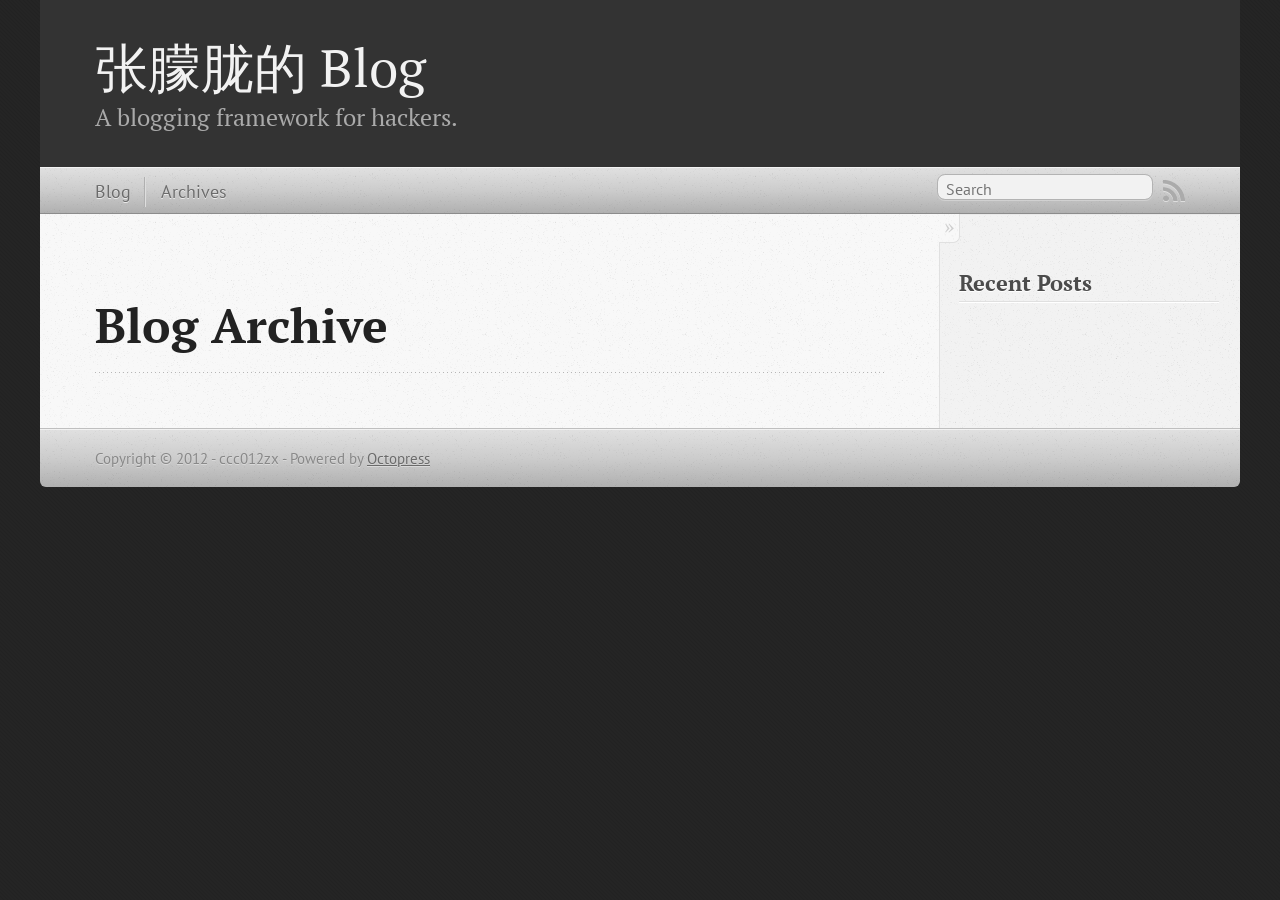
==== commit 910692cb: "Site updated at 2012-07-30 13:19:49 UTC" ====
--- a/blog/archives/index.html
+++ b/blog/archives/index.html
@@ -6,13 +6,10 @@
 <head>
   <meta charset="utf-8">
   <title>Blog Archive - 张朦胧的 Blog</title>
-  <meta name="author" content="Your Name">
+  <meta name="author" content="ccc012zx">
 
   
-  <meta name="description" content="Blog Archive 2012 the first post
-Jul 30 2012 the first post
-Jul 30 2012 the first post
-Jul 30 2012 Recent Posts the first post the first post the &hellip;">
+  <meta name="description" content=" Blog Archive Recent Posts ">
   
 
   <!-- http://t.co/dKP3o1e -->
@@ -75,39 +72,6 @@
   
   <div id="blog-archives">
 
-
-
-  
-  <h2>2012</h2>
-
-<article>
-  
-<h1><a href="/blog/2012/07/30/the-third-post/">the first post</a></h1>
-<time datetime="2012-07-30T16:35:00+08:00" pubdate><span class='month'>Jul</span> <span class='day'>30</span> <span class='year'>2012</span></time>
-
-
-</article>
-
-
-
-<article>
-  
-<h1><a href="/blog/2012/07/30/the-second-post/">the first post</a></h1>
-<time datetime="2012-07-30T16:35:00+08:00" pubdate><span class='month'>Jul</span> <span class='day'>30</span> <span class='year'>2012</span></time>
-
-
-</article>
-
-
-
-<article>
-  
-<h1><a href="/blog/2012/07/30/the-first-post/">the first post</a></h1>
-<time datetime="2012-07-30T16:35:00+08:00" pubdate><span class='month'>Jul</span> <span class='day'>30</span> <span class='year'>2012</span></time>
-
-
-</article>
-
 </div>
 
   
@@ -120,18 +84,6 @@
     <section>
   <h1>Recent Posts</h1>
   <ul id="recent_posts">
-    
-      <li class="post">
-        <a href="/blog/2012/07/30/the-third-post/">the first post</a>
-      </li>
-    
-      <li class="post">
-        <a href="/blog/2012/07/30/the-second-post/">the first post</a>
-      </li>
-    
-      <li class="post">
-        <a href="/blog/2012/07/30/the-first-post/">the first post</a>
-      </li>
     
   </ul>
 </section>
@@ -148,7 +100,7 @@
     </div>
   </div>
   <footer role="contentinfo"><p>
-  Copyright &copy; 2012 - Your Name -
+  Copyright &copy; 2012 - ccc012zx -
   <span class="credit">Powered by <a href="http://octopress.org">Octopress</a></span>
 </p>
 
